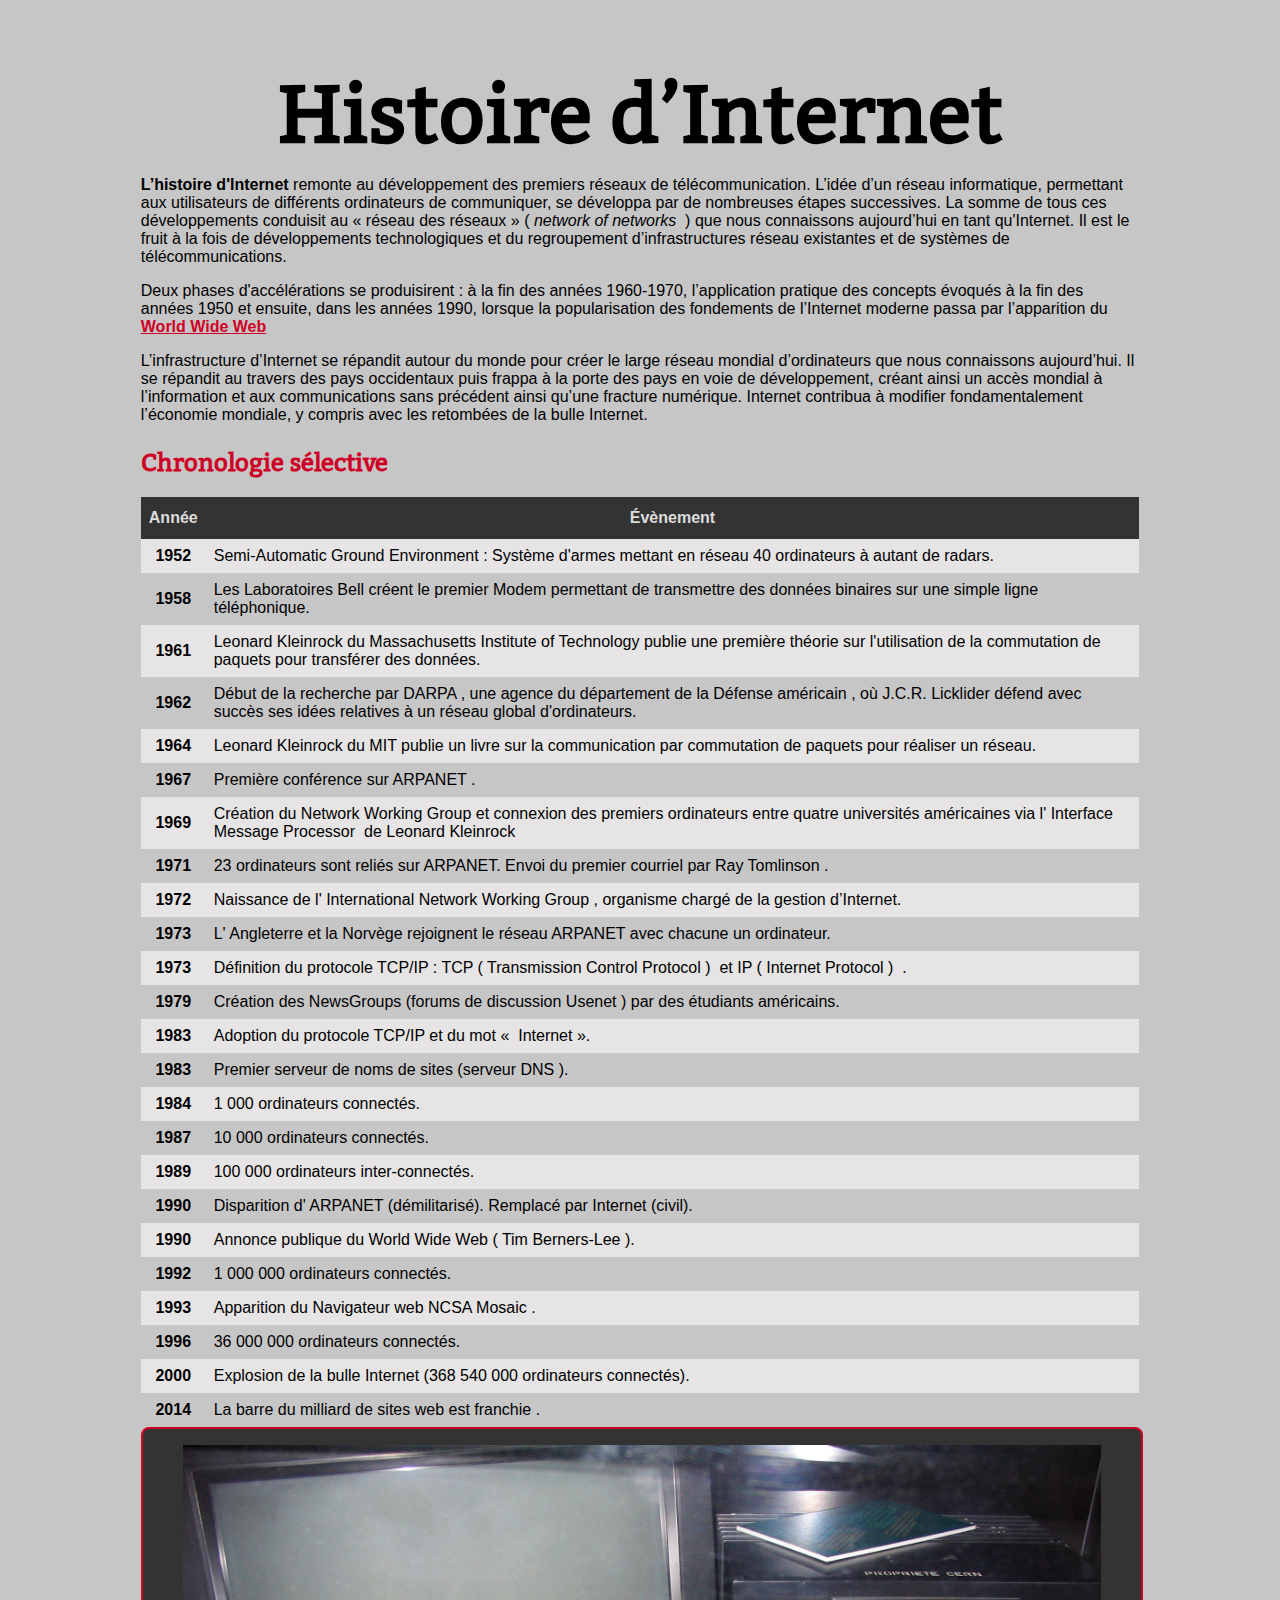
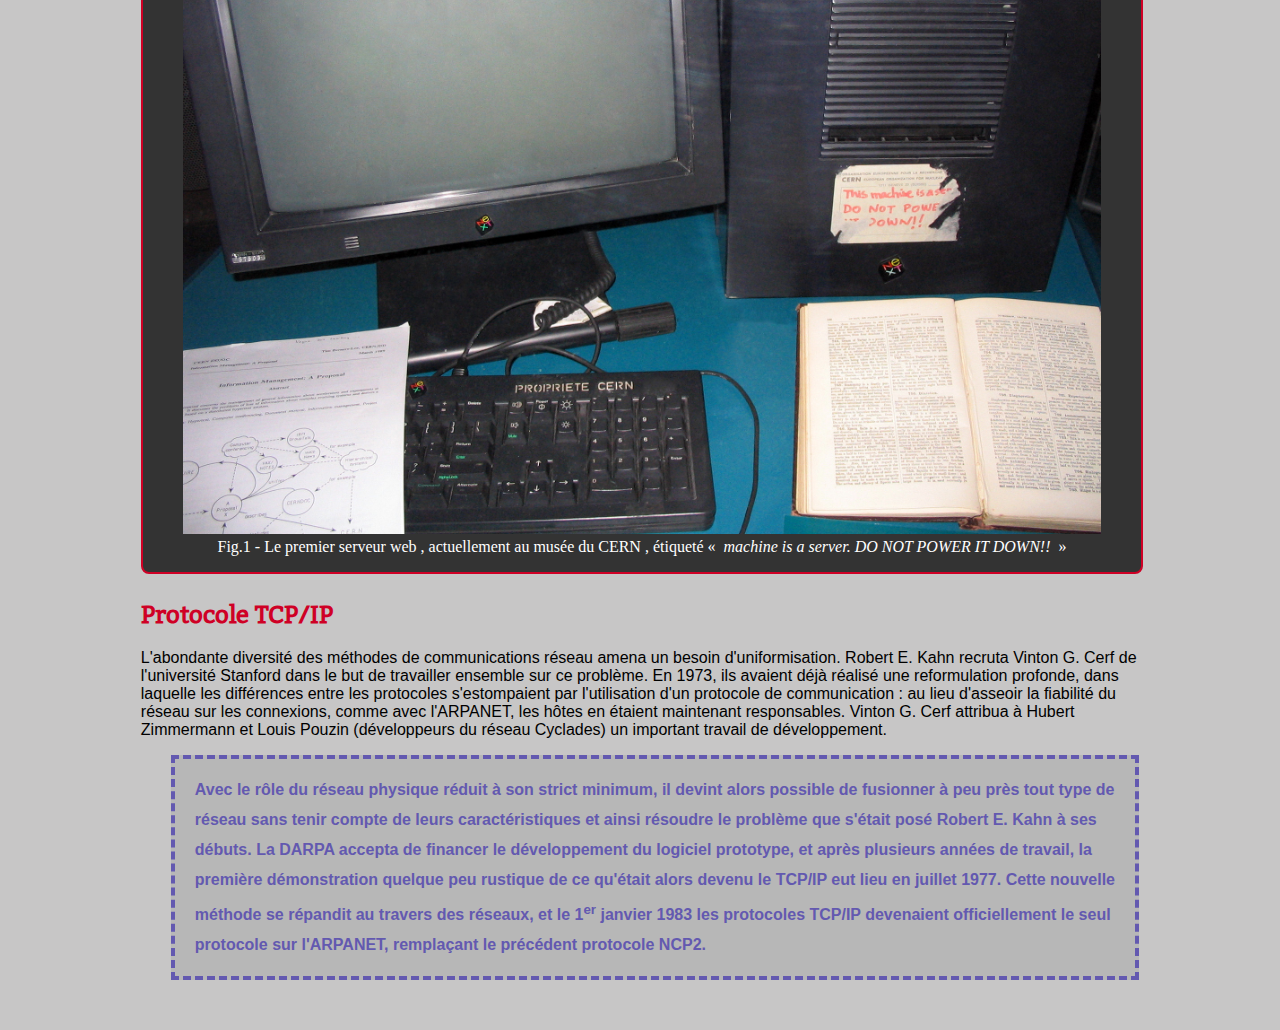
==== index.html @ 08b671e3 "remarque feedback" ====
<!DOCTYPE html>
<html lang="fr">
<head>
    <meta charset="UTF-8">
    <title>Historique d'internet</title>
    <link rel="stylesheet" href="pages/style.css">
</head>
<body>
    <h1>Histoire d’Internet</h1>
    <p> <strong>L’​histoire d'Internet​</strong> remonte au développement des premiers réseaux de télécommunication.
        L’idée d’un réseau informatique, permettant aux utilisateurs de différents ordinateurs de
        communiquer, se développa par de nombreuses étapes successives. La somme de tous ces
        développements conduisit au « réseau des réseaux » (​ <em>network of networks</em> ​ ) que nous
        connaissons aujourd’hui en tant qu'Internet. Il est le fruit à la fois de développements
        technologiques et du regroupement d’infrastructures réseau existantes et de systèmes de
        télécommunications.
    </p>
    <p>
        Deux phases d'accélérations se produisirent : à la fin des années 1960-1970, l’application
        pratique des concepts évoqués à la fin des années 1950 et ensuite, dans les années 1990,
        lorsque la popularisation des fondements de l’Internet moderne passa par l’apparition du <a href="pages/page2.html">World
        Wide Web</a>
    </p>
    <p>
        L’infrastructure d’Internet se répandit autour du monde pour créer le large réseau mondial
        d’ordinateurs que nous connaissons aujourd’hui. Il se répandit au travers des pays occidentaux
        puis frappa à la porte des pays en voie de développement, créant ainsi un accès mondial à
        l’information et aux communications sans précédent ainsi qu’une fracture numérique. Internet
        contribua à modifier fondamentalement l’économie mondiale, y compris avec les retombées de
        la bulle Internet.
    </p>
    <br>
    <h2>Chronologie sélective</h2>
    <table id="montableau">
        <thead>
            <tr>
                <th>Année</th>
                <th>Évènement</th>
            </tr>
        </thead>
        <tbody class="pointer">
            <tr>
                <td class="annee">
                    1952
                </td>
                <td>
                    Semi-Automatic Ground Environment​ : Système d'armes mettant en réseau 40
                    ordinateurs à autant de radars.
                </td>
            </tr>
            <tr>
                <td class="annee">
                    1958
                </td>
                <td>Les​ Laboratoires Bell​ créent le premier Modem permettant de transmettre des
                    données binaires sur une simple ligne téléphonique.
                </td>
            </tr>
            <tr>
                <td class="annee">
                    1961
                </td>
                <td>
                    Leonard Kleinrock​ du​ Massachusetts Institute of Technology​ publie une première
                    théorie sur l'utilisation de la​ commutation de paquets​ pour transférer des données.
                </td>
            </tr>
            <tr>
                <td class="annee">
                    1962
                </td>
                <td>
                    Début de la recherche par​ DARPA​ , une agence du​ département de la Défense
                    américain​ , où​ J.C.R. Licklider​ défend avec succès ses idées relatives à un réseau
                    global d'ordinateurs.
                </td>
            </tr>
            <tr>
                <td class="annee">
                    1964
                </td>
                <td>
                    Leonard Kleinrock​ du MIT publie un livre sur la communication par​ commutation
                    de paquets​ pour réaliser un réseau.
                </td>
            </tr>
            <tr>
                <td class="annee">
                    1967
                </td>
                <td>
                    Première conférence sur​ ARPANET​ .
                </td>
            </tr>
            <tr>
                <td class="annee">
                    1969
                </td>
                <td>
                    Création du​ Network Working Group​ et connexion des premiers ordinateurs entre
                    quatre universités américaines via l'​ Interface Message Processor ​ de​ Leonard
                    Kleinrock​
                </td>
            </tr>
            <tr>
                <td class="annee">
                    1971
                </td>
                <td>
                    23 ordinateurs sont reliés sur ARPANET. Envoi du premier courriel par​ Ray
                    Tomlinson​ .
                </td>
            </tr>
            <tr>
                <td class="annee">
                    1972
                </td>
                <td>
                    Naissance de l'​ International Network Working Group​ , organisme chargé de la
                    gestion d’Internet.
                </td>
            </tr>
            <tr>
                <td class="annee">
                    1973
                </td>
                <td>
                    L'​ Angleterre​ et la​ Norvège​ rejoignent le réseau​ ARPANET​ avec chacune un
                    ordinateur.
                </td>
            </tr>
            <tr>
                <td class="annee">
                    1973
                </td>
                <td>
                    Définition du protocole​ TCP/IP​ : TCP (​ Transmission Control Protocol ) ​ et IP
                    (​ Internet Protocol ) ​ .
                </td>
            </tr>
            <tr>
                <td class="annee">
                    1979
                </td>
                <td>
                    Création des NewsGroups (forums de discussion​ Usenet​ ) par des étudiants
                    américains.
                </td>
            </tr>
            <tr>
                <td class="annee">
                    1983
                </td>
                <td>
                    Adoption du protocole​ TCP/IP​ et du mot « ​ Internet​ ».
                </td>
            </tr>
            <tr>
                <td class="annee">
                    1983
                </td>
                <td>
                    Premier serveur de noms de sites (serveur​ DNS​ ).
                </td>
            </tr>
            <tr>
                <td class="annee">
                    1984
                </td>
                <td>
                    1 000 ordinateurs connectés.
                </td>
            </tr>
            <tr>
                <td class="annee">
                    1987
                </td>
                <td>
                    10 000 ordinateurs connectés.
                </td>
            </tr>
            <tr>
                <td class="annee">
                    1989
                </td>
                <td>
                    100 000 ordinateurs inter-connectés.
                </td>
            </tr>
            <tr>
                <td class="annee">
                    1990
                </td>
                <td>
                    Disparition d'​ ARPANET​ (démilitarisé). Remplacé par Internet (civil).
                </td>
            </tr>
            <tr>
                <td class="annee">
                    1990
                </td>
                <td>
                    Annonce publique du​ World Wide Web​ (​ Tim Berners-Lee​ ).
                </td>
            </tr>
            <tr>
                <td class="annee">
                    1992
                </td>
                <td>
                    1 000 000 ordinateurs connectés.
                </td>
            </tr>
            <tr>
                <td class="annee">
                    1993
                </td>
                <td>
                    Apparition du​ Navigateur web​ NCSA Mosaic​ .
                </td>
            </tr>
            <tr>
                <td class="annee">
                    1996
                </td>
                <td>
                    36 000 000 ordinateurs connectés.
                </td>
            </tr>
            <tr>
                <td class="annee">
                    2000
                </td>
                <td>
                    Explosion de la​ bulle Internet​ (368 540 000 ordinateurs connectés).
                </td>
            </tr>
            <tr>
                <td class="annee">
                    2014
                </td>
                <td>
                    La barre du milliard de sites web est franchie​ .
                </td>
            </tr>
        </tbody>
    </table>
    <div class="monImageParent">
        <figure>
            <img src="images/113cd572-69cb-46ca-a07c-d44b712b8031.jpg" alt="Image d'un serveur">
            <figcaption> Fig.1 - Le premier​ serveur web​ , actuellement au musée du​ CERN​ , étiqueté « ​ <em>machine is a
                server. DO NOT POWER IT DOWN!!</em> ​ »</figcaption>
        </figure>
    </div>
    <br>
    <br>
    <h2>Protocole TCP/IP</h2>
    <p>
        L'abondante diversité des méthodes de communications réseau amena un besoin
        d'uniformisation. Robert E. Kahn recruta Vinton G. Cerf de l'université Stanford dans le but de
        travailler ensemble sur ce problème. En 1973, ils avaient déjà réalisé une reformulation
        profonde, dans laquelle les différences entre les protocoles s'estompaient par l'utilisation d'un
        protocole de communication : au lieu d'asseoir la fiabilité du réseau sur les connexions, comme
        avec l'ARPANET, les hôtes en étaient maintenant responsables. Vinton G. Cerf attribua à
        Hubert Zimmermann et Louis Pouzin (développeurs du réseau Cyclades) un important travail de
        développement.
    </p>

    <div class="dashed">
        <p>
            Avec le rôle du réseau physique réduit à son strict minimum, il devint alors possible de
            fusionner à peu près tout type de réseau sans tenir compte de leurs caractéristiques et ainsi
            résoudre le problème que s'était posé Robert E. Kahn à ses débuts. La DARPA accepta de
            financer le développement du logiciel prototype, et après plusieurs années de travail, la
            première démonstration quelque peu rustique de ce qu'était alors devenu le TCP/IP eut lieu en
            juillet 1977. Cette nouvelle méthode se répandit au travers des réseaux, et le 1​<sup>er</sup>​ janvier 1983
            les protocoles TCP/IP devenaient officiellement le seul protocole sur l'ARPANET, remplaçant le
            précédent protocole NCP2.
        </p>
    </div>
</body>
</html>
---- pages/style.css ----
@font-face {
    font-family: maPolice;
    src: url(/fonts/Bitter-Regular.otf);
  }

body {
    background-color: #c7c6c6;
    margin-top : 5%;
    margin-left : 11%;
    margin-right: 11%;
}

h1{
    text-align: center;
    font-family: maPolice;
    font-size: 5em;
    margin-top: 1%;
    margin-bottom: 5px;
}

h2{
    color: #cf0025;
    font-family: maPolice;
    font-size: 1.5em;
    margin-top: -1%;
}

p{
    font-family: sans-serif;
}

a{
    color : #cf0025;
    font-weight: bold;
}

#montableau {
    font-family: 'Arial', Helvetica, sans-serif;
    border-collapse: collapse;
    width: 100%;
    font-family: Arial, Helvetica, sans-serif;
  }
  
  #montableau td, #montableau th {
    padding: 8px;
  }
  
  #montableau tr:nth-child(2n+1){background-color: #e6e4e4;}
  
  #montableau tr:hover {background-color: #999999;}
  
  #montableau th {
    padding-top: 12px;
    padding-bottom: 12px;
    text-align: center;
    background-color: #333333;
    color: #dddddd;
  }

  .annee {
      text-align: center;
      font-weight: bold;
  }

  .monImageParent{
    background-color: #333333;
    border : solid 2px #cf0025;
    border-radius: 8px;
    text-align: center;
    color: #ffffff;
    width: 100%;
    margin: auto;
  }

  img{
      height: 50%;
      width: 100%;
  }

  .dashed{
      background-color: #b7b7b7;
      margin-left: 30px;
      padding-left: 20px;
      padding-right: 20px;
      border:dashed 4px #6359b0;
      line-height: 30px;
      color : #6359b0;
      margin-bottom: 5%;
      font-weight: bold;
  }

  .pointer {
    cursor: pointer;
    }
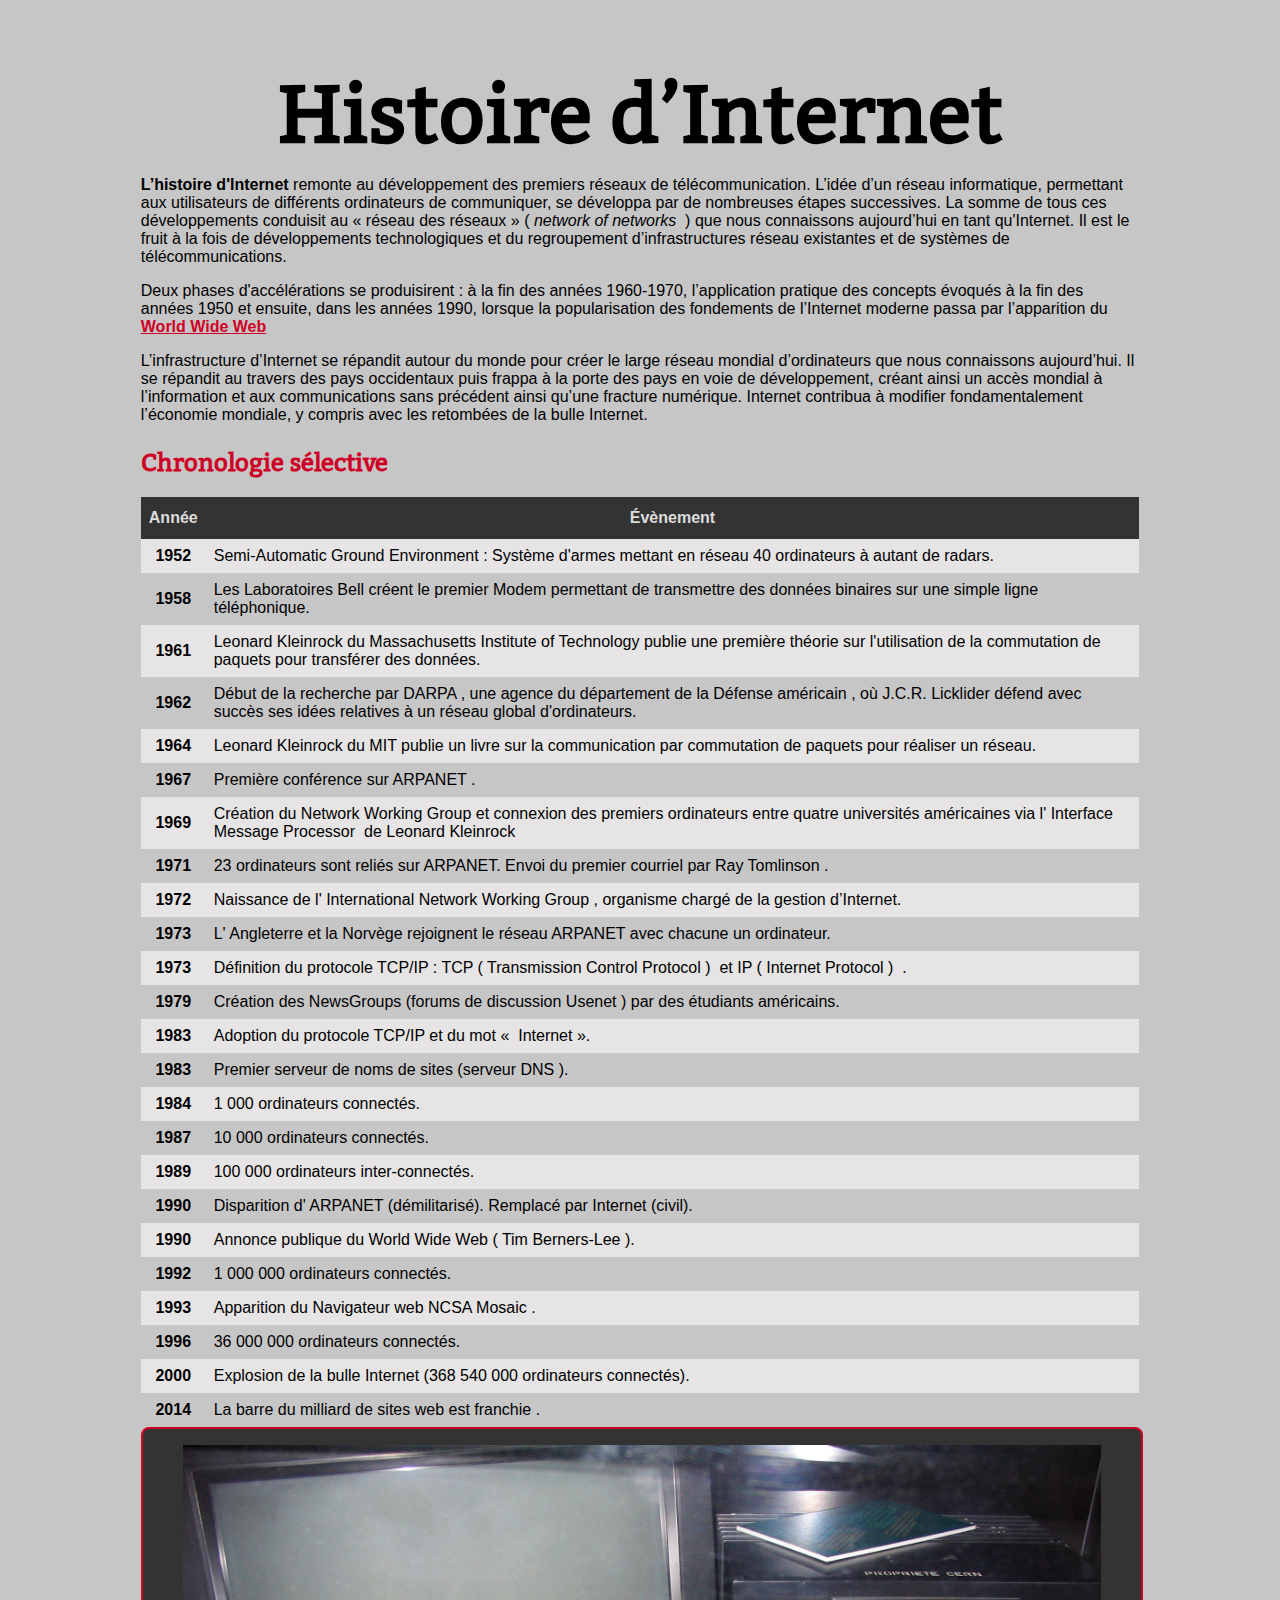
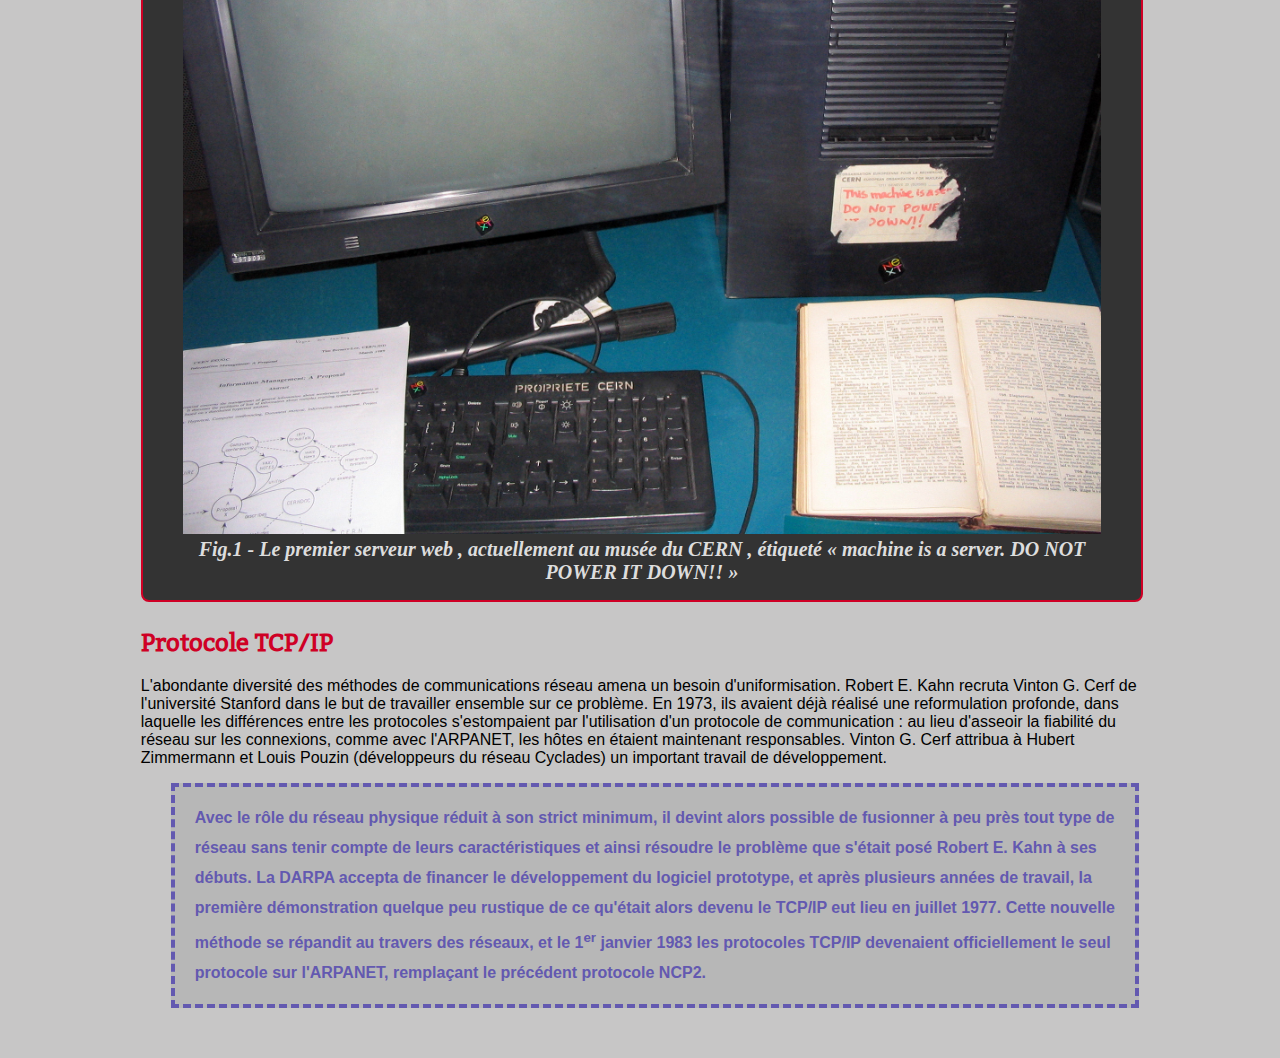
==== commit 9a56cd5e: "commit" ====
--- a/index.html
+++ b/index.html
@@ -248,8 +248,8 @@
     <div class="monImageParent">
         <figure>
             <img src="images/113cd572-69cb-46ca-a07c-d44b712b8031.jpg" alt="Image d'un serveur">
-            <figcaption> Fig.1 - Le premier​ serveur web​ , actuellement au musée du​ CERN​ , étiqueté « ​ <em>machine is a
-                server. DO NOT POWER IT DOWN!!</em> ​ »</figcaption>
+            <figcaption> Fig.1 - Le premier​ serveur web​ , actuellement au musée du​ CERN​ , étiqueté « machine is a
+                server. DO NOT <br> POWER IT DOWN!! »</figcaption>
         </figure>
     </div>
     <br>
--- a/pages/style.css
+++ b/pages/style.css
@@ -72,6 +72,13 @@
     margin: auto;
   }
 
+  .monImageParent figcaption{
+    font-weight: bold;
+    font-style: italic;
+    font-size: 20px;
+    color: #dddddd;
+  }
+
   img{
       height: 50%;
       width: 100%;
